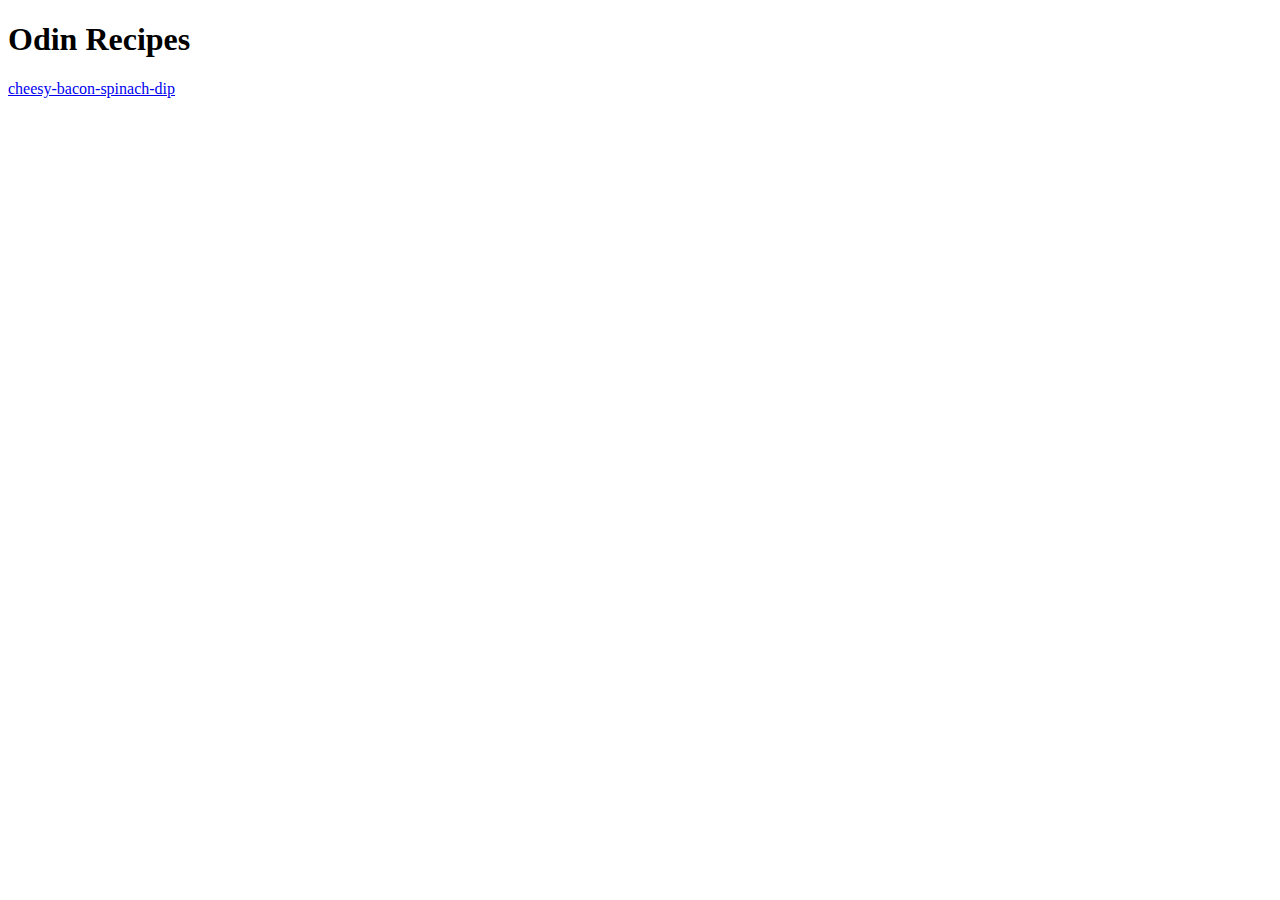
==== index.html @ c8000c57 "Cheesy-bacon-spinach-dip added" ====
<!DOCTYPE html>
<html>
    <head>
        <meat charset="utf-8">
        <title> </title>

    </head>

    <body>
        <h1> Odin Recipes </h1>
        <a href="recipes/cheesy-bacon-spinach-dip.html">cheesy-bacon-spinach-dip</a>

    </body>

</html>
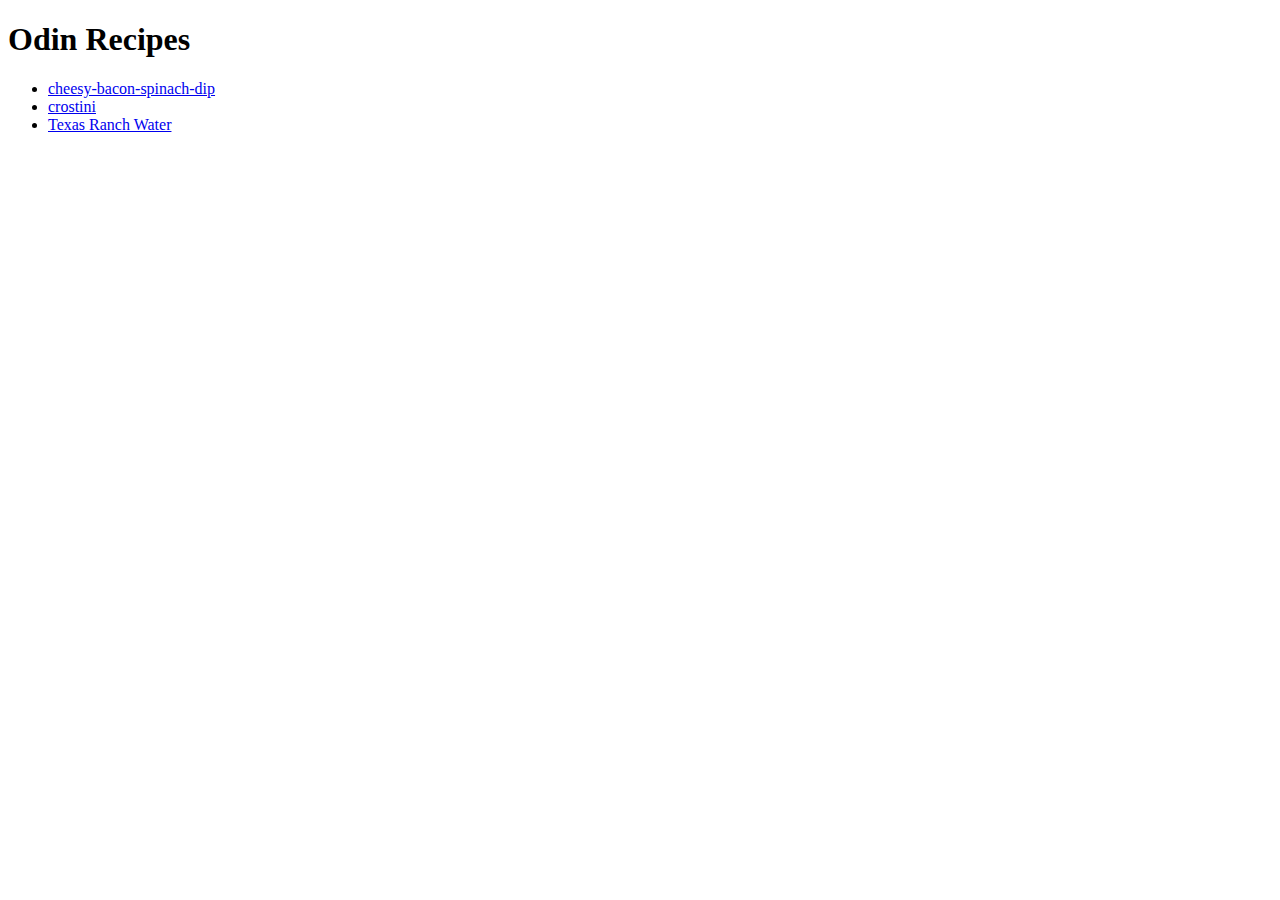
==== commit 30acc1b6: "Updated CBSD, index. Added crostini" ====
--- a/index.html
+++ b/index.html
@@ -2,13 +2,18 @@
 <html>
     <head>
         <meat charset="utf-8">
-        <title> </title>
+        <title> My first Odin project!</title>
 
     </head>
 
     <body>
         <h1> Odin Recipes </h1>
-        <a href="recipes/cheesy-bacon-spinach-dip.html">cheesy-bacon-spinach-dip</a>
+                
+        <ul>
+            <li> <a href="recipes/cheesy-bacon-spinach-dip.html">cheesy-bacon-spinach-dip</a> </li>
+            <li> <a href="recipes/crostini.html">crostini</a> </li>
+            <li> <a href="recipes/texas-ranch-water.html"> Texas Ranch Water</a></li>
+        </ul>      
 
     </body>
 
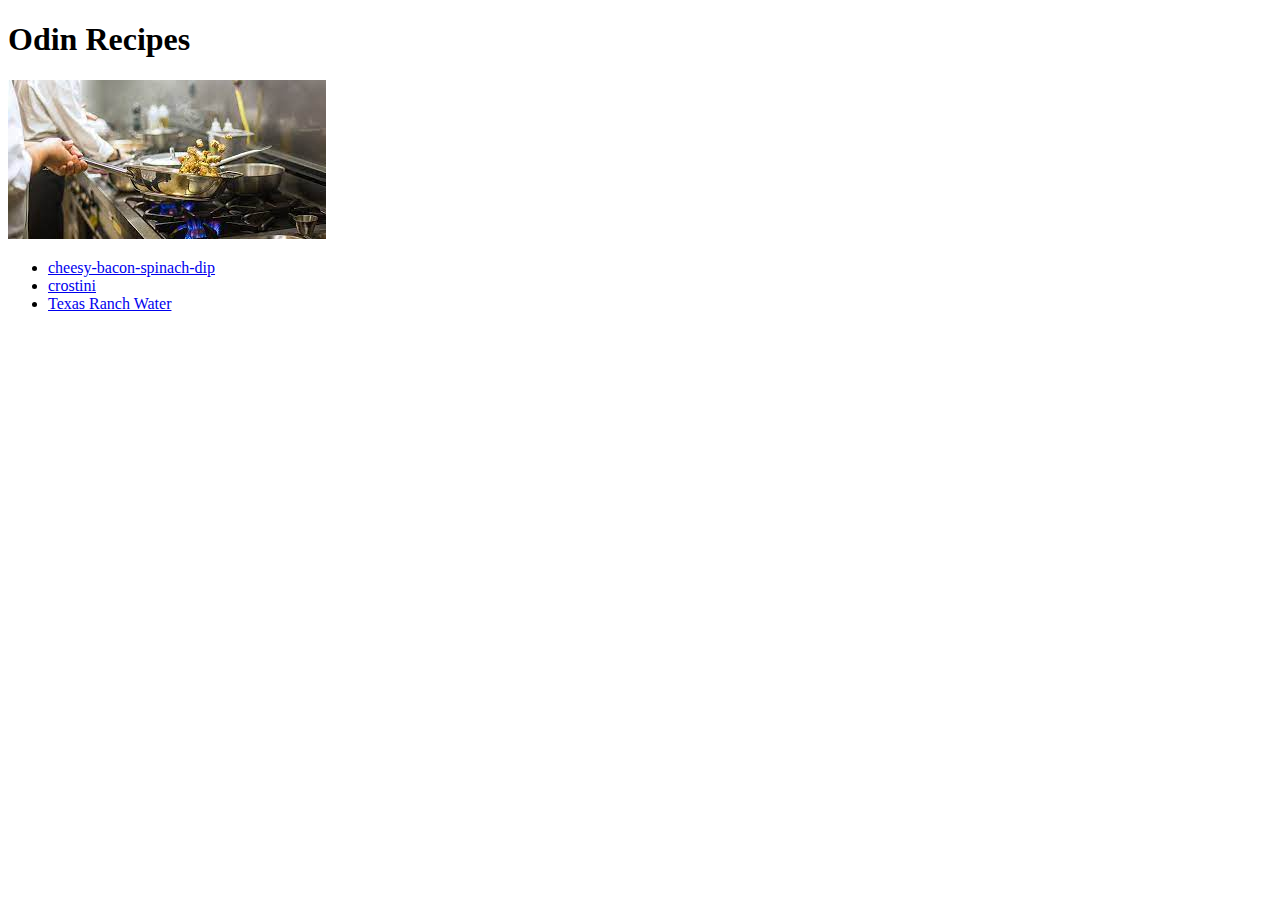
==== commit e12cbeb4: "3rd reciped added, added pic to index" ====
--- a/index.html
+++ b/index.html
@@ -8,7 +8,10 @@
 
     <body>
         <h1> Odin Recipes </h1>
-                
+        
+
+        <img src="cookingpicture.jpeg">
+
         <ul>
             <li> <a href="recipes/cheesy-bacon-spinach-dip.html">cheesy-bacon-spinach-dip</a> </li>
             <li> <a href="recipes/crostini.html">crostini</a> </li>
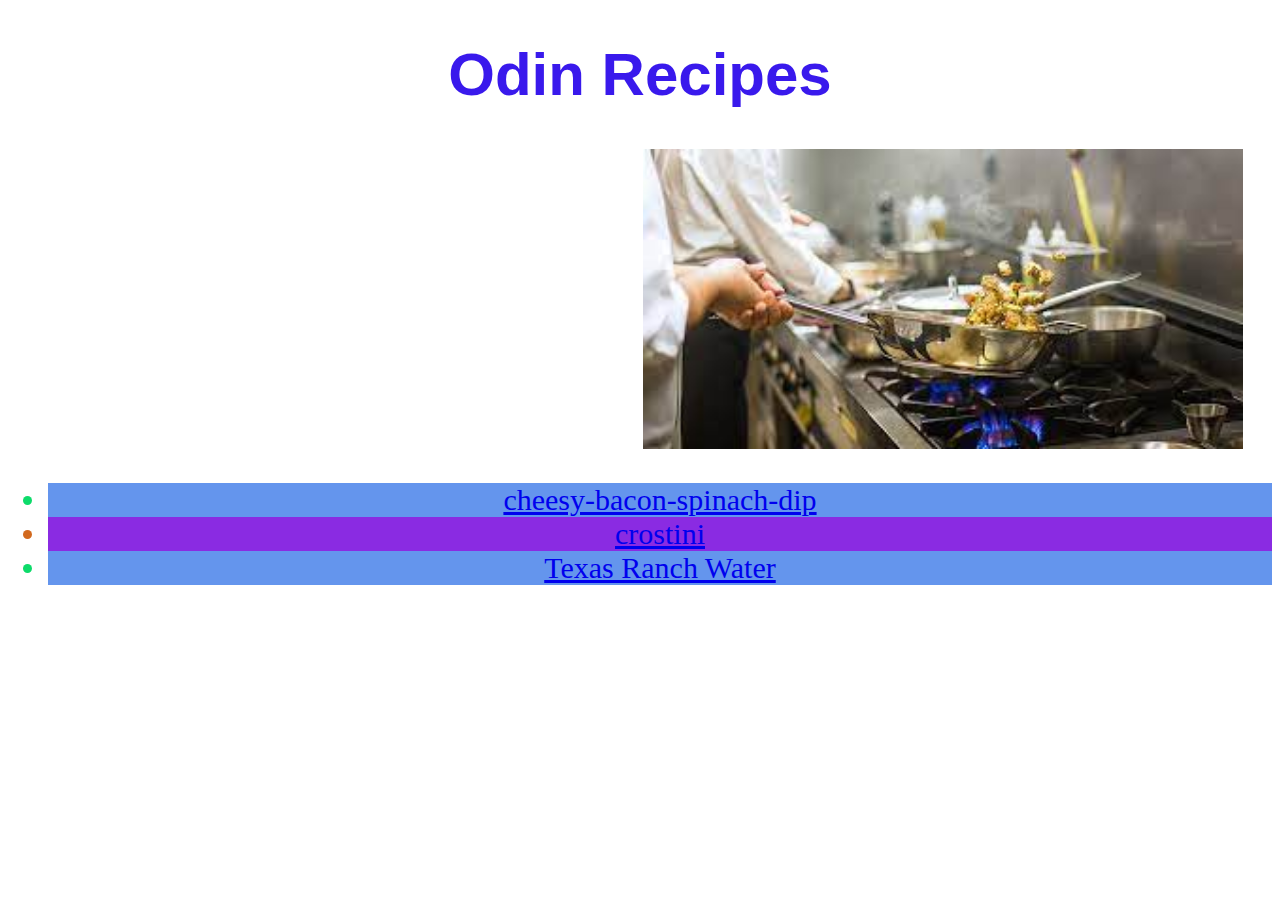
==== commit 2b5722b7: "Added CSS styling" ====
--- a/index.html
+++ b/index.html
@@ -3,19 +3,18 @@
     <head>
         <meat charset="utf-8">
         <title> My first Odin project!</title>
-
+        <link rel="stylesheet" href="styles.css">
     </head>
 
     <body>
         <h1> Odin Recipes </h1>
         
-
         <img src="cookingpicture.jpeg">
 
         <ul>
-            <li> <a href="recipes/cheesy-bacon-spinach-dip.html">cheesy-bacon-spinach-dip</a> </li>
-            <li> <a href="recipes/crostini.html">crostini</a> </li>
-            <li> <a href="recipes/texas-ranch-water.html"> Texas Ranch Water</a></li>
+            <li class="cheese"> <a href="recipes/cheesy-bacon-spinach-dip.html">cheesy-bacon-spinach-dip</a> </li>
+            <li class="bread"> <a href="recipes/crostini.html">crostini</a> </li>
+            <li class="vodka"> <a href="recipes/texas-ranch-water.html"> Texas Ranch Water</a></li>
         </ul>      
 
     </body>
--- a/styles.css
+++ b/styles.css
@@ -0,0 +1,32 @@
+h1 {
+    text-align: center;
+    color: rgb(57, 25, 236);
+    font-size: 60px;
+    font-family: sans-serif;
+    font-weight: bold;
+}
+
+ul {
+    font-size: 30px;
+    font-family: Verdana;
+    text-align: center;
+}
+
+img {
+    height: auto;
+    width: 600px;
+    position:relative; left:635px;
+}
+
+.cheese,
+.vodka{
+    color: rgb(13, 219, 106);
+    font-family: serif;
+    background-color: cornflowerblue;
+}
+
+.bread{
+    font-family: cursive;
+    background-color: blueviolet;
+    color: chocolate;
+}